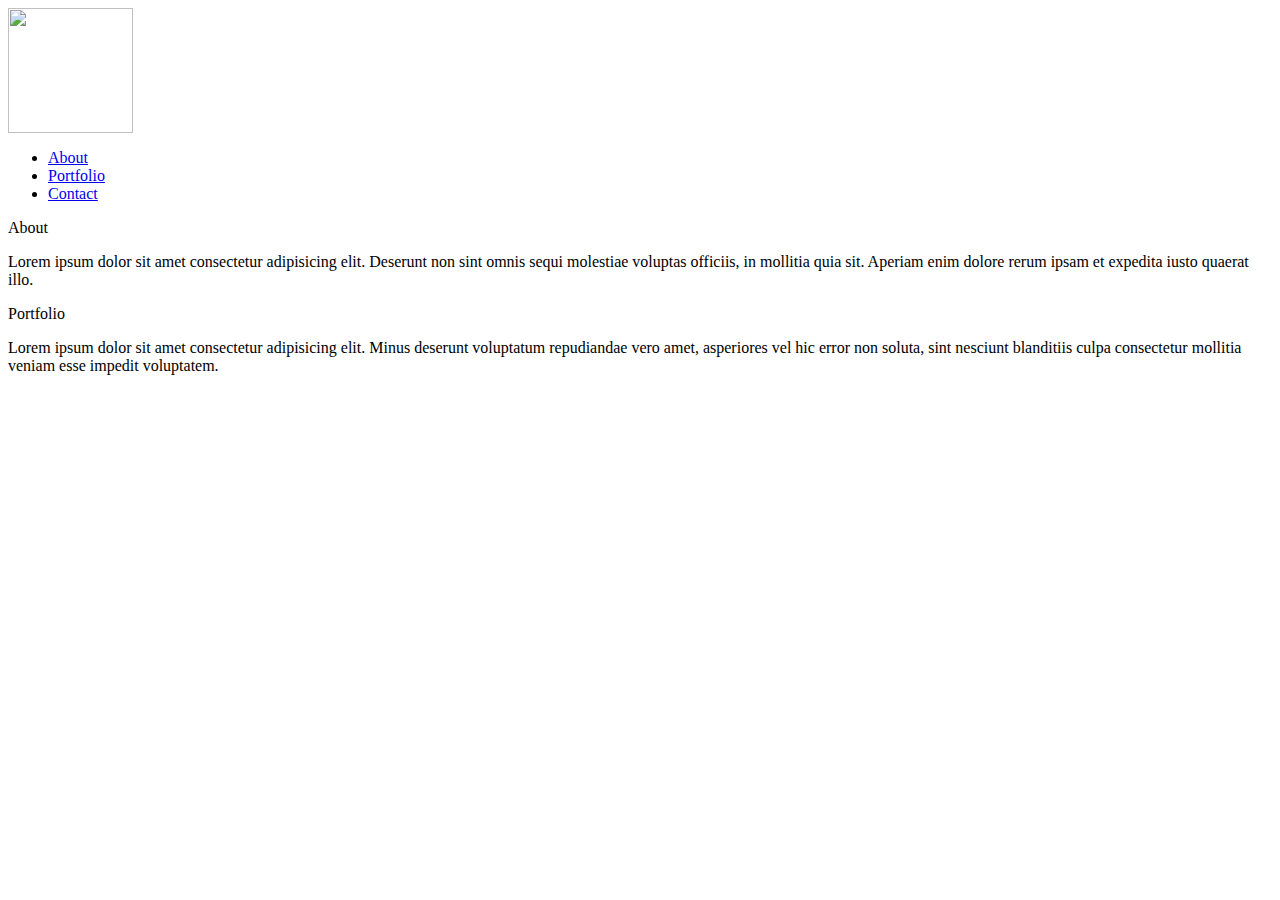
==== index.html @ 22ea2f1a "added" ====
<html>
    
    <head>
        <link rel="stylesheet" type="text/css" href="biocss.css">
    </head>

    <body>    

        <div id="container">

            <div id="topbar">

                <div id="propic">
                    <img src="img/ale.jpg" height="125px" width="125px"/>
                </div>

                <div id="nav">
                    <ul>
                        <li><a href="#about">About</a></li>
                        <li><a href="#portfolio">Portfolio</a></li>
                        <li><a href="#contact">Contact</a></li>

                    </ul>
                </div>

            </div>

        </div>

        <div id="about">
            <a name="about">About</a>
            <p>Lorem ipsum dolor sit amet consectetur adipisicing elit. Deserunt non sint omnis sequi molestiae voluptas officiis, in mollitia quia sit. 
            Aperiam enim dolore rerum ipsam et expedita iusto quaerat illo.</p>

        </div>

        <div id="portfolio">
            <a name="portfolio">Portfolio</a>
            <p>Lorem ipsum dolor sit amet consectetur adipisicing elit. Minus deserunt voluptatum repudiandae vero amet, 
                asperiores vel hic error non soluta, sint nesciunt blanditiis culpa consectetur mollitia veniam esse impedit voluptatem.</p>
        </div>
            
        

      
            
        
        
    </body>
</html>
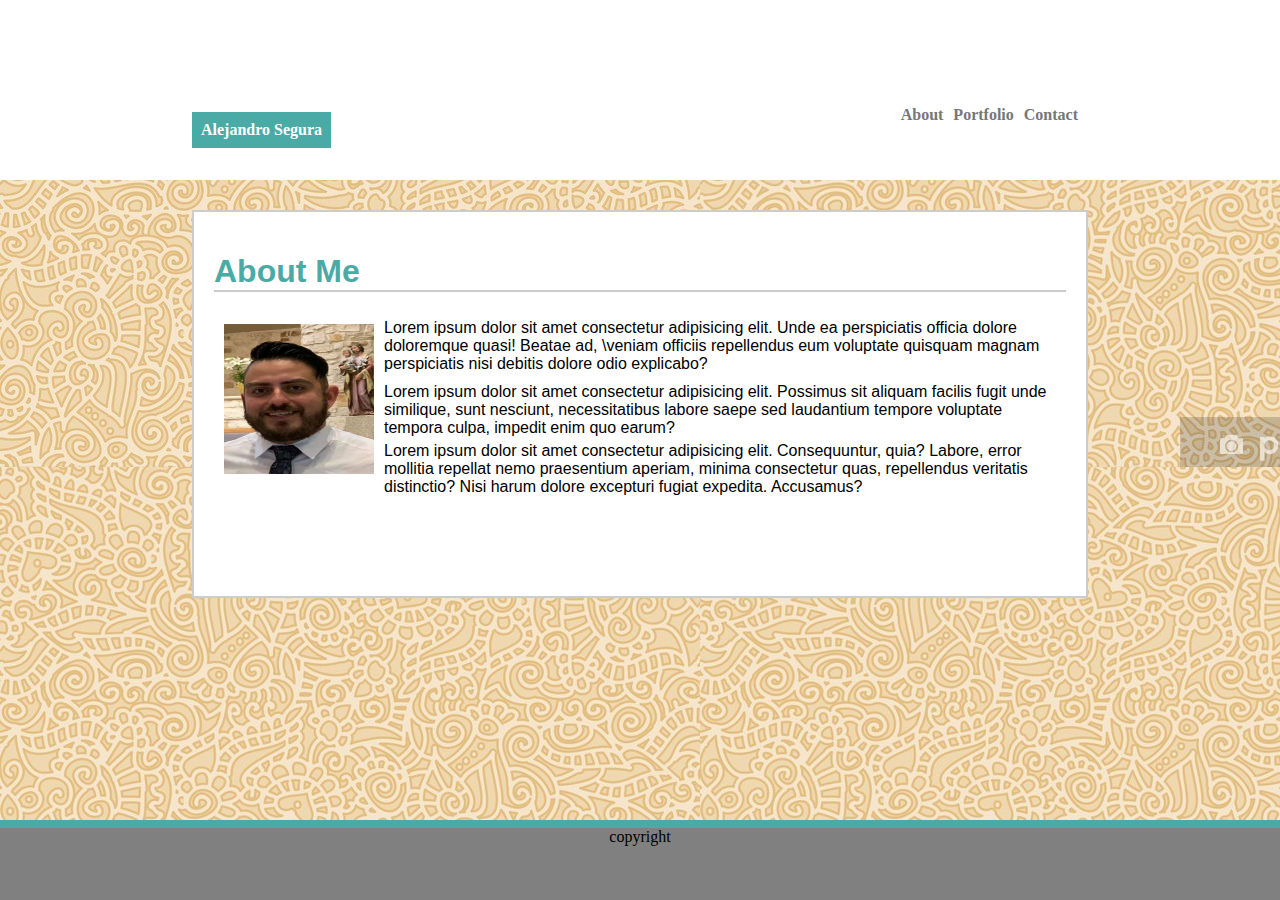
==== commit d5bfd2c6: "add homewrk" ====
--- a/index.html
+++ b/index.html
@@ -1,50 +1,42 @@
 <html>
     
     <head>
-        <link rel="stylesheet" type="text/css" href="biocss.css">
+        <title>Index</title>
+        <link rel="stylesheet" type="text/css" href="assets/css/style.css">
     </head>
 
-    <body>    
+    <body>
 
-        <div id="container">
-
-            <div id="topbar">
-
-                <div id="propic">
-                    <img src="img/ale.jpg" height="125px" width="125px"/>
-                </div>
-
+        <header id="head">
+            <h1>Alejandro Segura</h1>
                 <div id="nav">
-                    <ul>
-                        <li><a href="#about">About</a></li>
-                        <li><a href="#portfolio">Portfolio</a></li>
-                        <li><a href="#contact">Contact</a></li>
-
+                     <ul>
+                        <li><a href="index.html">About</a></li>
+                        <li><a href="portfolio.html">Portfolio</a></li>
+                        <li><a href="contact.html">Contact</a></li>
                     </ul>
                 </div>
+        </header>
+        
+        <main>
+            <div id="about">
+                <h1 class="me">About Me</h1>
+                <img src="assets/img/ale.jpg" height="150px" width="150px"/>
+                <p>Lorem ipsum dolor sit amet consectetur adipisicing elit. Unde ea perspiciatis officia dolore doloremque quasi! Beatae ad, 
+                    \veniam officiis repellendus eum voluptate quisquam magnam perspiciatis nisi debitis dolore odio explicabo?</p>
+                <p>Lorem ipsum dolor sit amet consectetur adipisicing elit. Possimus sit aliquam facilis fugit unde similique, 
+                    sunt nesciunt, necessitatibus labore saepe sed laudantium tempore voluptate tempora culpa, impedit enim quo earum?</p> 
+                    Lorem ipsum dolor sit amet consectetur adipisicing elit. Consequuntur, quia? Labore, error mollitia repellat nemo praesentium aperiam, minima consectetur quas, 
+                    repellendus veritatis distinctio? Nisi harum dolore excepturi fugiat expedita. Accusamus? 
+            </div>
+        </main>
+        <footer>
+            <div id="footer">
+                copyright
+            </div>    
+        </footer>    
 
-            </div>
 
-        </div>
+    </body>
 
-        <div id="about">
-            <a name="about">About</a>
-            <p>Lorem ipsum dolor sit amet consectetur adipisicing elit. Deserunt non sint omnis sequi molestiae voluptas officiis, in mollitia quia sit. 
-            Aperiam enim dolore rerum ipsam et expedita iusto quaerat illo.</p>
-
-        </div>
-
-        <div id="portfolio">
-            <a name="portfolio">Portfolio</a>
-            <p>Lorem ipsum dolor sit amet consectetur adipisicing elit. Minus deserunt voluptatum repudiandae vero amet, 
-                asperiores vel hic error non soluta, sint nesciunt blanditiis culpa consectetur mollitia veniam esse impedit voluptatem.</p>
-        </div>
-            
-        
-
-      
-            
-        
-        
-    </body>
-</html>+</html>
--- a/assets/css/style.css
+++ b/assets/css/style.css
@@ -0,0 +1,139 @@
+body{
+    background-image: url("../img/brnback.jpg");/*use .. multiple folders*/
+    margin: 0%;
+    
+    
+    
+}
+
+a{
+    color:#777777;
+    text-decoration: none;
+}
+
+header{
+    
+}
+
+#head{
+    height:20%;
+    font-family: Georgia, 'Times New Roman', Times, serif;
+    background-color: white;
+    
+}
+
+
+#head h1{
+    
+    background-color:#4aaaa5;
+    float:left ;
+    color: white;
+    margin-top:112px;
+    margin-left: 15%;
+    font-size: 1.0em;
+    padding: 9px;
+    
+}
+
+#nav{
+    float: right;
+    margin-top:7%;
+    margin-right:15%;
+}
+
+#nav li{
+    list-style: none;
+    font-weight: bold;
+    float:left;
+    padding-right: 10px;
+    color: #cccccc;
+    
+    
+}
+
+main{
+    font-family: Arial, Helvetica, sans-serif;
+    padding: 0;
+    margin: 0;
+}
+
+#about{
+    font-family: Arial, Helvetica, sans-serif;
+    margin-left: 15%;
+    margin-right: 15%;
+    margin-bottom: 15%;
+    margin-top:30px;
+    border: 2px solid #cccccc;
+    padding:20px 20px 100px 20px ;
+    background-color: white;
+    
+    
+}
+
+.me{
+    color:#4aaaa5;
+    border-bottom: 2px solid #cccccc;
+    
+    
+    
+}
+
+#about img{
+    float: left;
+    margin: 10px;
+}
+
+#about p{
+    padding: 5px;
+    margin:0;
+    
+}
+
+#footer{
+    background-color: gray;
+    height:8%;
+    border-top: 8px solid #4aaaa5;
+    text-align: center;
+    position: fixed;
+    left: 0;
+    bottom: 0;
+    width: 100%;
+}
+
+#port {
+    font-family: Arial, Helvetica, sans-serif;
+    margin-left: 15%;
+    margin-right: 15%;
+    margin-bottom: 15%;
+    margin-top:30px;
+    border: 2px solid #cccccc;
+    padding:20px 20px 100px 20px ;
+    background-color: white;
+    height: 50%;/*when floating .gallery left had to add height to main not sure why*/
+}
+
+.gallery{
+    border: 1px solid black;
+    width: 200px;
+    margin: 5px;
+    float: left;
+}
+
+div .desc{
+    padding: 5px;
+    text-align: center;
+    background-color: #4aaaa5;
+}
+
+button{
+    color: white;
+    background-color: #4aaaa5;
+    padding: 10px 25px;
+}
+
+input[type=text]{
+    width: 100%;
+}
+
+
+  
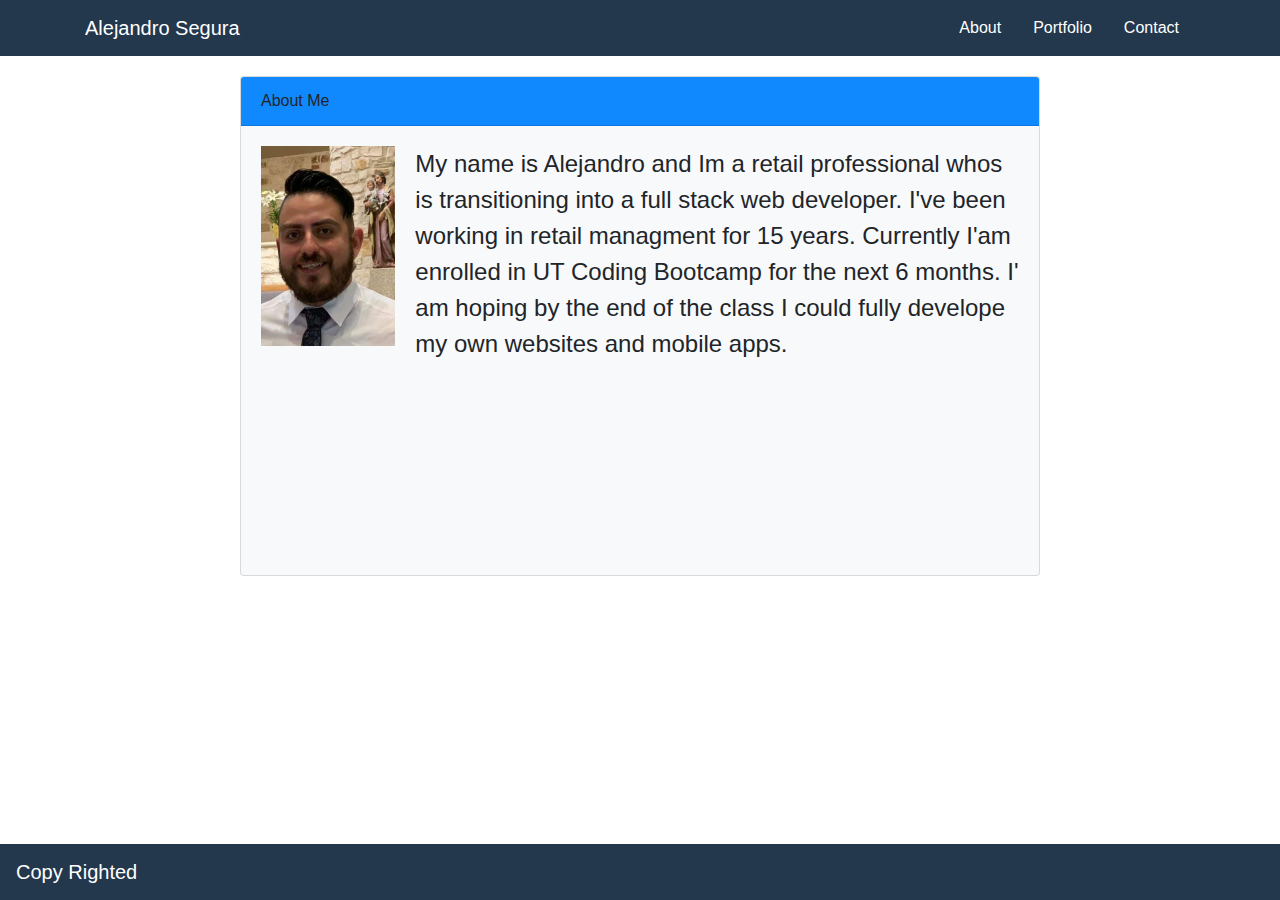
==== commit 305b358b: "new bio" ====
--- a/index.html
+++ b/index.html
@@ -1,42 +1,97 @@
-<html>
-    
-    <head>
-        <title>Index</title>
-        <link rel="stylesheet" type="text/css" href="assets/css/style.css">
-    </head>
+<!doctype html>
+<html lang="en">
 
-    <body>
+<head>
+  <!-- Required meta tags -->
+  <meta charset="utf-8">
+  <meta name="viewport" content="width=device-width, initial-scale=1, shrink-to-fit=no">
 
-        <header id="head">
-            <h1>Alejandro Segura</h1>
-                <div id="nav">
-                     <ul>
-                        <li><a href="index.html">About</a></li>
-                        <li><a href="portfolio.html">Portfolio</a></li>
-                        <li><a href="contact.html">Contact</a></li>
-                    </ul>
-                </div>
-        </header>
-        
-        <main>
-            <div id="about">
-                <h1 class="me">About Me</h1>
-                <img src="assets/img/ale.jpg" height="150px" width="150px"/>
-                <p>Lorem ipsum dolor sit amet consectetur adipisicing elit. Unde ea perspiciatis officia dolore doloremque quasi! Beatae ad, 
-                    \veniam officiis repellendus eum voluptate quisquam magnam perspiciatis nisi debitis dolore odio explicabo?</p>
-                <p>Lorem ipsum dolor sit amet consectetur adipisicing elit. Possimus sit aliquam facilis fugit unde similique, 
-                    sunt nesciunt, necessitatibus labore saepe sed laudantium tempore voluptate tempora culpa, impedit enim quo earum?</p> 
-                    Lorem ipsum dolor sit amet consectetur adipisicing elit. Consequuntur, quia? Labore, error mollitia repellat nemo praesentium aperiam, minima consectetur quas, 
-                    repellendus veritatis distinctio? Nisi harum dolore excepturi fugiat expedita. Accusamus? 
-            </div>
-        </main>
-        <footer>
-            <div id="footer">
-                copyright
-            </div>    
-        </footer>    
+  <!-- Bootstrap CSS -->
+  <link rel="stylesheet" href="https://stackpath.bootstrapcdn.com/bootstrap/4.3.1/css/bootstrap.min.css"
+    integrity="sha384-ggOyR0iXCbMQv3Xipma34MD+dH/1fQ784/j6cY/iJTQUOhcWr7x9JvoRxT2MZw1T" crossorigin="anonymous">
+  <link rel="stylesheet" type="text/css" href="assets/css/style.css">
+  <title>About</title>
+  <style>
 
 
-    </body>
+  </style>
+</head>
 
-</html>
+<body>
+
+   <div class="navbar navbar-dark" style="background-color: #23374d;"> 
+    <!--you can put 2 class first is type 2nd specfy how to look-->
+    <div class="container"><!--added this to push left right words closer`-->
+      <div class="header">
+        <a href="" class="navbar-brand" style="color:white ;">Alejandro Segura</a>
+      </div>
+
+      <ul class="nav justify-content-end">
+        <li class="nav-item">
+          <a class="nav-link active" href="index.html">About</a>
+        </li>
+        <li class="nav-item">
+          <a class="nav-link" href="portfolio.html">Portfolio</a>
+        </li>
+        <li class="nav-item">
+          <a class="nav-link" href="contact.html">Contact</a>
+        </li>
+        <!--<li class="nav-item">
+          <a class="nav-link disabled" href="#" tabindex="-1" aria-disabled="true">Disabled</a>
+        </li>-->
+      </ul>
+
+
+    </div>
+  </div>
+
+  <div class="card bg-light mb-3" style="max-width: 50rem;">
+    <div class="card-header" style="background-color:#1089ff;">About Me</div>
+    <div class="card-body">
+      <img src="assets/img/ale.jpg" height="200px">
+     <!--<h5 class="card-title">Light card title</h5>-->
+      <p class="card-text">My name is Alejandro and Im a retail professional whos is transitioning into a full stack web developer. I've
+        been working in retail managment for 15 years. Currently I'am enrolled in UT Coding Bootcamp for the next 6 months. I' am hoping by
+        the end of the class I could fully develope my own websites and mobile apps.</p>
+    </div>
+  </div>
+  <div class="container">
+    <div class="footer">
+      <nav class="navbar fixed-bottom navbar-dark" style="background-color: #23374d;">
+        <a class="navbar-brand" href="#">Copy Righted</a>
+      </nav>
+    </div>
+  </div>
+  <!-- <div class="card mb-3" style="max-width: 700px;">
+            <div class="row no-gutters">
+              <div class="col-md-4">
+                <img src="assets/img/ale.jpg" class="card-img" alt="...">
+              </div>
+              <div class="col-md-8">
+                <div class="card-body">
+                  <h5 class="card-header">About</h5>
+                  <p class="card-text">Lorem ipsum dolor sit amet consectetur adipisicing elit. Est animi, laboriosam sequi corporis, delectus eaque tempore unde fugit expedita quod voluptatum suscipit vel consequuntur! Obcaecati asperiores quae corrupti sit a.</p>
+                  <p class="card-text"><small class="text-muted">Last updated 3 mins ago</small></p>
+                </div>
+              </div>
+            </div>
+          </div> -->
+
+  <!-- <div class="card-container">
+            <img class="propic" src="assets/img/ale.jpg" height="150px" width="150px"/>
+        
+    </div> -->
+  <!-- Optional JavaScript -->
+  <!-- jQuery first, then Popper.js, then Bootstrap JS -->
+  <script src="https://code.jquery.com/jquery-3.3.1.slim.min.js"
+    integrity="sha384-q8i/X+965DzO0rT7abK41JStQIAqVgRVzpbzo5smXKp4YfRvH+8abtTE1Pi6jizo"
+    crossorigin="anonymous"></script>
+  <script src="https://cdnjs.cloudflare.com/ajax/libs/popper.js/1.14.7/umd/popper.min.js"
+    integrity="sha384-UO2eT0CpHqdSJQ6hJty5KVphtPhzWj9WO1clHTMGa3JDZwrnQq4sF86dIHNDz0W1"
+    crossorigin="anonymous"></script>
+  <script src="https://stackpath.bootstrapcdn.com/bootstrap/4.3.1/js/bootstrap.min.js"
+    integrity="sha384-JjSmVgyd0p3pXB1rRibZUAYoIIy6OrQ6VrjIEaFf/nJGzIxFDsf4x0xIM+B07jRM"
+    crossorigin="anonymous"></script>
+</body>
+
+</html>--- a/assets/css/style.css
+++ b/assets/css/style.css
@@ -1,139 +1,51 @@
 body{
-    background-image: url("../img/brnback.jpg");/*use .. multiple folders*/
-    margin: 0%;
-    
-    
+    margin: 0px;
+    padding: 0px;
     
 }
 
 a{
-    color:#777777;
-    text-decoration: none;
+    color: white;
 }
 
-header{
+.card-container{
+    width: 700px;
+    height:400px;
+    background: #fff;
+    border-radius:6px;
+    margin: auto;
+    top:50%;
+    left: 50%;
+    margin-top: 10%;
+    box-shadow: 0px 1px 10px 1px #000;
+}
+
+.propic{
+    margin: 10px;
+}
+
+.card{
+    margin: auto;
+    margin-top: 20px;
+    height: 500px;
+}
+
+.card-body img{
+    float: left;
+    margin-right: 20px;
+}
+
+.card-body p{
+    font-size: 1.5em;
     
 }
 
-#head{
-    height:20%;
-    font-family: Georgia, 'Times New Roman', Times, serif;
-    background-color: white;
+#slide{
+    margin-top: 20px;
+}
+
+.carousel-inner img{
+    height: 300px;
     
 }
 
-
-#head h1{
-    
-    background-color:#4aaaa5;
-    float:left ;
-    color: white;
-    margin-top:112px;
-    margin-left: 15%;
-    font-size: 1.0em;
-    padding: 9px;
-    
-}
-
-#nav{
-    float: right;
-    margin-top:7%;
-    margin-right:15%;
-}
-
-#nav li{
-    list-style: none;
-    font-weight: bold;
-    float:left;
-    padding-right: 10px;
-    color: #cccccc;
-    
-    
-}
-
-main{
-    font-family: Arial, Helvetica, sans-serif;
-    padding: 0;
-    margin: 0;
-}
-
-#about{
-    font-family: Arial, Helvetica, sans-serif;
-    margin-left: 15%;
-    margin-right: 15%;
-    margin-bottom: 15%;
-    margin-top:30px;
-    border: 2px solid #cccccc;
-    padding:20px 20px 100px 20px ;
-    background-color: white;
-    
-    
-}
-
-.me{
-    color:#4aaaa5;
-    border-bottom: 2px solid #cccccc;
-    
-    
-    
-}
-
-#about img{
-    float: left;
-    margin: 10px;
-}
-
-#about p{
-    padding: 5px;
-    margin:0;
-    
-}
-
-#footer{
-    background-color: gray;
-    height:8%;
-    border-top: 8px solid #4aaaa5;
-    text-align: center;
-    position: fixed;
-    left: 0;
-    bottom: 0;
-    width: 100%;
-}
-
-#port {
-    font-family: Arial, Helvetica, sans-serif;
-    margin-left: 15%;
-    margin-right: 15%;
-    margin-bottom: 15%;
-    margin-top:30px;
-    border: 2px solid #cccccc;
-    padding:20px 20px 100px 20px ;
-    background-color: white;
-    height: 50%;/*when floating .gallery left had to add height to main not sure why*/
-}
-
-.gallery{
-    border: 1px solid black;
-    width: 200px;
-    margin: 5px;
-    float: left;
-}
-
-div .desc{
-    padding: 5px;
-    text-align: center;
-    background-color: #4aaaa5;
-}
-
-button{
-    color: white;
-    background-color: #4aaaa5;
-    padding: 10px 25px;
-}
-
-input[type=text]{
-    width: 100%;
-}
-
-
-  
